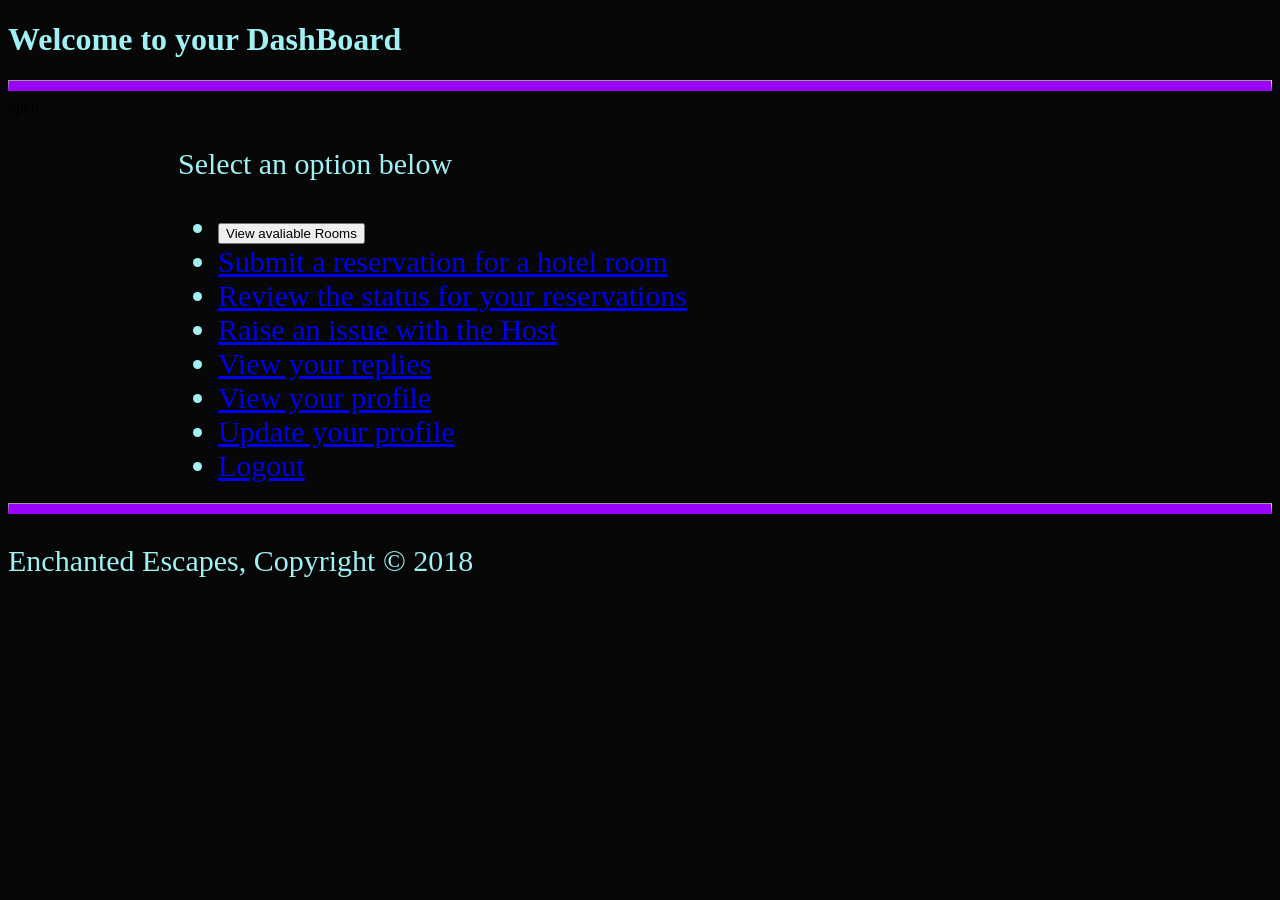
==== Hotel/src/main/webapp/Dashboard.html @ fffb2d74 "Upload Hotel" ====
<!DOCTYPE html>
<html>
    <!-- Head tag is for meta data -->
    <head>
        <title>Dashboard </title>
        <link type="text/css" rel="stylesheet" href="stylea.css">
         <link type="text/css" rel="stylesheet" href="styledash.css">
         <script type="text/javascript" src="loadRooms.js"></script>
                   <h1>Welcome to your DashBoard </h1>
            <hr>
       <span onclick="openNav()">open</span> 
    </head>
    <body>
              
       
        
        <div class="main">
             <p>  Select an option below </p>
                <ul>
                        <li class="current"><form action="viewA" method="get"> <input type="submit" value="View avaliable Rooms"/></form> </li>
                        <li class="current"><a href="makeReservation.html">Submit a reservation for a hotel room</a></li>
                        <li class="current"><a href="viewRes.html">Review the status for your reservations</a></li>
                        <li class="current"><a href="CreateTicket.jsp">Raise an issue with the Host</a></li>
                        <li class="current"><a href="index.html">View your replies</a></li>
                        <li class="current"><a href="userProfile.jsp">View your profile</a></li>
                        <li class="current"><a href="edit.jsp">Update your profile</a></li>
                        <li class="current"><a href="logout">Logout</a></li>
               </ul> 
               
        </div>
 
       
        
        
 

       <hr>
        <footer>
        <p>Enchanted Escapes, Copyright &copy; 2018</p>
        </footer>

        
    </body>
</html>
---- Hotel/src/main/webapp/stylea.css ----
*{
	font-color:white; 
}
body {
   
    background-color: #070707;
}

header {
    background: #070707;
    color: #a1f0f4;
    padding-top: 30px;
    min-height: 70px;
    border-bottom: #9b02f9 10px solid;
}

h1{
      color:#a1f0f4;
     
}
p{
    color:#a1f0f4;
    font-size:30px;
}

.pica{

    display: block;
    margin-left: auto;
    margin-right: auto;
    width: 50%;

}

li{
   color:#a1f0f4;
   font-size:30px;

}
table{

    border-style: solid;
    border-color:#9b02f9 ;
    border-width: 10px;
    margin-left:auto; 
    margin-right:auto;

}
th{

   color:#a1f0f4;
   font-size:30px;

}

td{
 color:#a1f0f4;
 font-size:30px;

}

div{
   color:#a1f0f4;
   font-size:20px;
}

hr{
 border-bottom: #9b02f9 10px solid;

}
---- Hotel/src/main/webapp/styledash.css ----
*{
	font-color:white; 
}
.sidenav{
	height: 100%;
	width: 0;
	position: fixed; 
	z-index: 1;
	top:0;
	left:0;
	background-color:#111;
	overflow-x: hidden:
	padding-top: 60px; 
	transition: 0.5s;
}

.sidenav a{
	padding: 8px 8px 8px 32px; 
	text-decoration: none;
	font-size: 10px;
	color:#a1f0f4
	display:block; 
	transittion:0.3s;
}

.sidenav a:hover{
	position: absolute;
	top:50px;
	right: 25px; 
	font-size: 10px; 
	margin-left: 0px; 
}

.main{
	 margin-left: 160px; 
    padding: 0px 10px;
}

@media screen and (max-height: 450px){
	.sidenav {padding-top:15px;}
	.sidenav a{font-size:18px;}
}
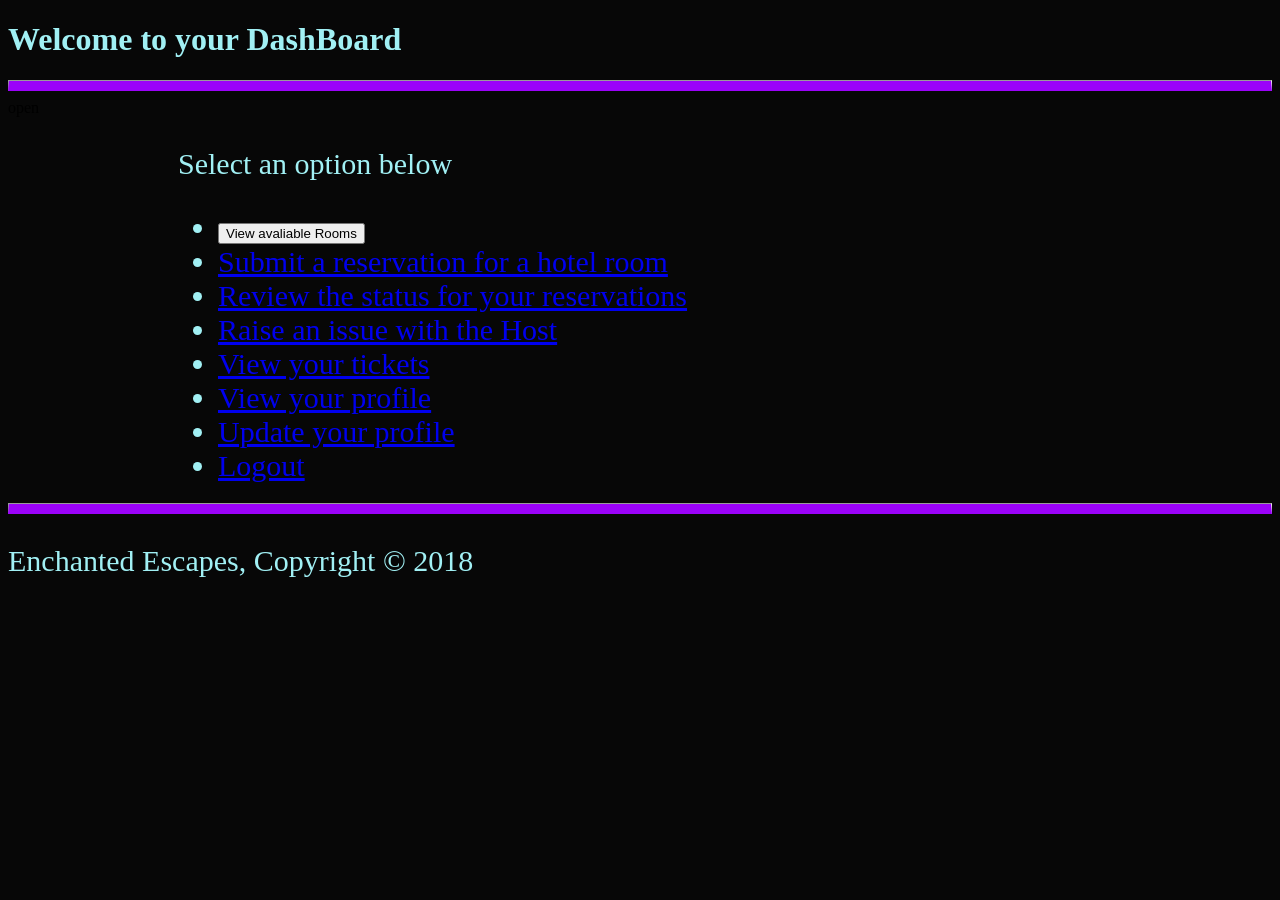
==== commit 68103dcd: "Fixed code" ====
--- a/Hotel/src/main/webapp/Dashboard.html
+++ b/Hotel/src/main/webapp/Dashboard.html
@@ -21,9 +21,9 @@
                         <li class="current"><a href="makeReservation.html">Submit a reservation for a hotel room</a></li>
                         <li class="current"><a href="viewRes.html">Review the status for your reservations</a></li>
                         <li class="current"><a href="CreateTicket.jsp">Raise an issue with the Host</a></li>
-                        <li class="current"><a href="index.html">View your replies</a></li>
-                        <li class="current"><a href="userProfile.jsp">View your profile</a></li>
-                        <li class="current"><a href="edit.jsp">Update your profile</a></li>
+                        <li class="current"><a href="viewMessage.html">View your tickets</a></li>
+                        <li class="current"><a href="viewProfile.html">View your profile</a></li>
+                        <li class="current"><a href="updatedProfile.html">Update your profile</a></li>
                         <li class="current"><a href="logout">Logout</a></li>
                </ul> 
                
